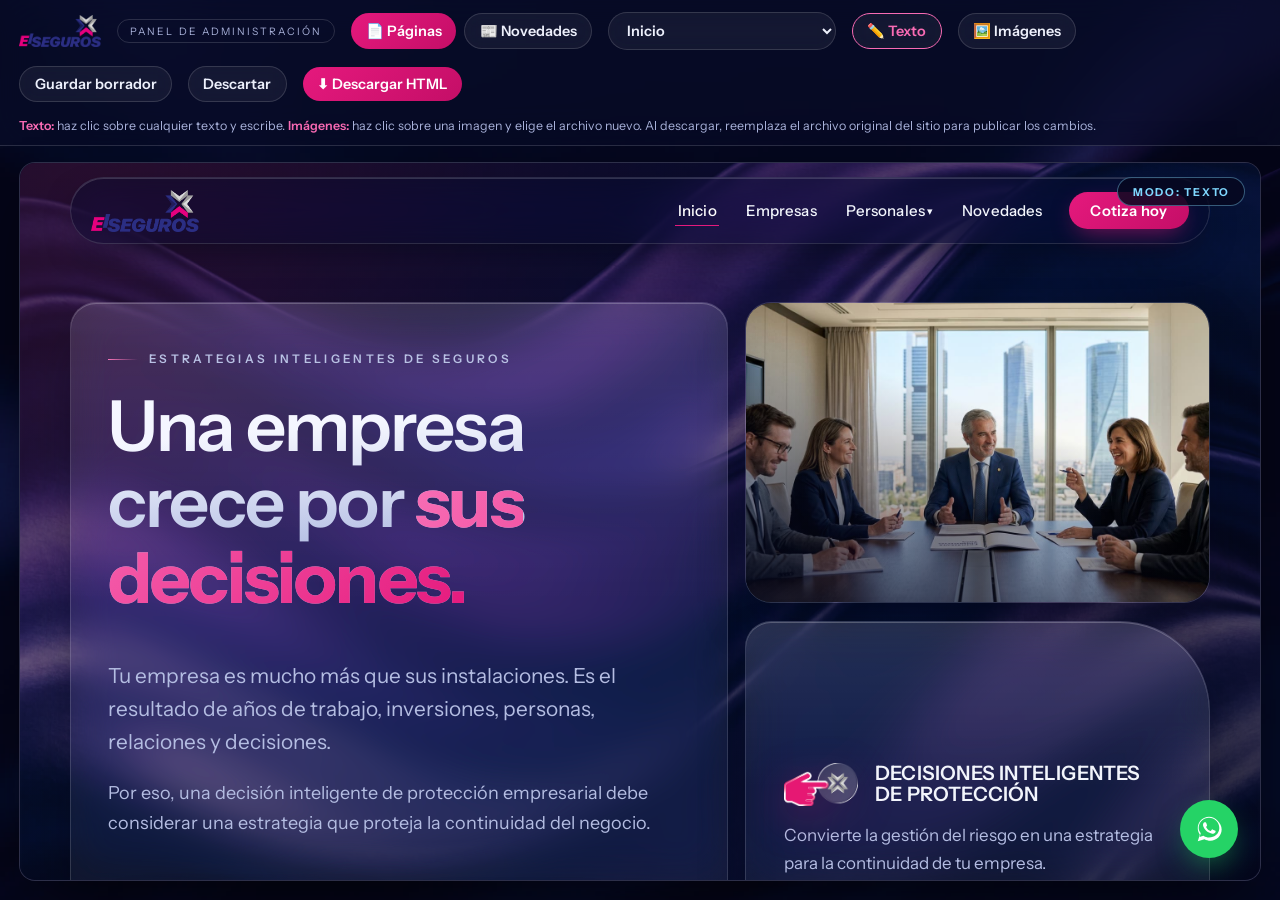
==== public/admin.html @ c58f043b "Sitio EISeguros: 9 paginas, panel de administracion y seccion Novedades" ====
<!DOCTYPE html>
<html lang="es-MX">
<head>
<meta charset="UTF-8">
<meta name="viewport" content="width=device-width, initial-scale=1.0">
<title>Panel de administración — EISeguros</title>
<meta name="robots" content="noindex, nofollow">
<link rel="icon" type="image/png" href="assets/brand/estrella-eiseguros.png">
<link rel="preconnect" href="https://fonts.googleapis.com">
<link rel="preconnect" href="https://fonts.gstatic.com" crossorigin>
<link href="https://fonts.googleapis.com/css2?family=Instrument+Sans:ital,wght@0,400;0,500;0,600;0,700;1,600&display=swap" rel="stylesheet">
<style>
  :root {
    --ink: #06081F; --panel: rgba(255,255,255,0.055); --border: rgba(255,255,255,0.14);
    --text: #EDF0FC; --soft: #A9B2DA; --rosa: #E5197D; --rosa-l: #F86BB4; --ok: #25D366;
  }
  * { box-sizing: border-box; }
  body {
    margin: 0; font-family: "Instrument Sans", sans-serif; color: var(--text);
    background: var(--ink) url("assets/img/silk-bg-alt.jpg") center / cover fixed;
    height: 100vh; display: flex; flex-direction: column; overflow: hidden;
  }
  body::before { content:""; position:fixed; inset:0; background:rgba(6,8,31,0.72); pointer-events:none; }
  header, main { position: relative; z-index: 1; }
  header {
    display: flex; align-items: center; gap: 1rem; flex-wrap: wrap;
    padding: 0.75rem 1.2rem;
    background: rgba(9,12,40,0.6); backdrop-filter: blur(20px);
    border-bottom: 1px solid var(--border);
  }
  header img.logo { height: 32px; }
  .tag {
    font-size: 0.64rem; letter-spacing: 0.2em; text-transform: uppercase;
    color: var(--soft); border: 1px solid var(--border); border-radius: 999px; padding: 0.28rem 0.75rem;
  }
  select, button, input, textarea, label.filebtn {
    font: inherit; font-size: 0.9rem;
    border-radius: 10px; border: 1px solid var(--border);
    background: var(--panel); color: var(--text);
    padding: 0.5rem 0.9rem;
    backdrop-filter: blur(10px);
    transition: background 0.2s, border-color 0.2s;
  }
  select, button { border-radius: 999px; font-weight: 600; cursor: pointer; }
  select:hover, button:hover { background: rgba(255,255,255,0.12); }
  select option { background: #0A0D2B; }
  button.primary { background: linear-gradient(135deg, var(--rosa), #C40E67); border: 0; color: #fff; }
  button.active { border-color: var(--rosa-l); color: var(--rosa-l); }
  button.danger { border-color: rgba(255,90,90,0.5); color: #ff8f8f; }
  .spacer { flex: 1; }
  .hint { font-size: 0.78rem; color: var(--soft); width: 100%; margin: 0; }
  .hint strong { color: var(--rosa-l); font-weight: 600; }

  /* Tabs */
  .tabs { display: flex; gap: 0.5rem; }
  .tab { border-radius: 999px; }
  .tab[aria-selected="true"] { background: linear-gradient(135deg, var(--rosa), #C40E67); border: 0; color: #fff; }

  main { flex: 1; padding: 1rem 1.2rem 1.2rem; min-height: 0; }
  .pane { height: 100%; display: none; }
  .pane.on { display: block; }

  /* Editor de páginas */
  #frameWrap {
    height: 100%; border-radius: 16px; overflow: hidden;
    border: 1px solid var(--border); box-shadow: 0 24px 60px -24px rgba(0,0,0,0.8);
    background: #0A0D2B; position: relative;
  }
  iframe { width: 100%; height: 100%; border: 0; }
  #modeBadge {
    position: absolute; top: 0.9rem; right: 0.9rem; z-index: 5;
    font-size: 0.68rem; font-weight: 700; letter-spacing: 0.16em; text-transform: uppercase;
    padding: 0.4rem 0.9rem; border-radius: 999px;
    background: rgba(6,8,31,0.85); border: 1px solid var(--border); color: var(--soft);
  }
  #modeBadge.text { color: #7FD8FF; border-color: rgba(127,216,255,0.4); }
  #modeBadge.img { color: var(--rosa-l); border-color: rgba(248,107,180,0.4); }

  /* Novedades */
  .posts-layout { height: 100%; display: grid; grid-template-columns: 320px 1fr; gap: 1rem; min-height: 0; }
  .card {
    background: rgba(9,12,40,0.55); backdrop-filter: blur(18px);
    border: 1px solid var(--border); border-radius: 16px;
    padding: 1.1rem; overflow: auto; min-height: 0;
  }
  .card h2 { margin: 0 0 0.9rem; font-size: 0.95rem; letter-spacing: 0.1em; text-transform: uppercase; color: var(--soft); font-weight: 600; }
  .post-item {
    padding: 0.75rem 0.9rem; border-radius: 12px; cursor: pointer;
    border: 1px solid transparent; margin-bottom: 0.5rem;
    background: rgba(255,255,255,0.04);
  }
  .post-item:hover { background: rgba(255,255,255,0.09); }
  .post-item.sel { border-color: var(--rosa-l); background: rgba(229,25,125,0.14); }
  .post-item .t { font-weight: 600; font-size: 0.94rem; }
  .post-item .d { font-size: 0.76rem; color: var(--soft); margin-top: 0.15rem; }
  .grid2 { display: grid; grid-template-columns: 1fr 1fr; gap: 0.9rem; }
  .field { margin-bottom: 0.9rem; }
  .field label { display: block; font-size: 0.82rem; font-weight: 600; margin-bottom: 0.35rem; color: var(--soft); }
  .field input, .field textarea, .field select { width: 100%; border-radius: 10px; }
  .field textarea { resize: vertical; min-height: 90px; font-family: inherit; }
  .field .help { font-size: 0.72rem; color: var(--soft); margin-top: 0.25rem; }
  .row-btns { display: flex; gap: 0.6rem; flex-wrap: wrap; margin-top: 1rem; }
  .filepick { display: flex; gap: 0.5rem; align-items: center; }
  .filepick input[type=text] { flex: 1; }

  #toast {
    position: fixed; bottom: 1.2rem; left: 50%; translate: -50% 0; z-index: 50;
    background: rgba(9,12,40,0.94); border: 1px solid var(--border);
    padding: 0.8rem 1.3rem; border-radius: 12px; font-size: 0.9rem;
    opacity: 0; visibility: hidden; transition: opacity 0.25s; max-width: 90vw;
  }
  #toast.show { opacity: 1; visibility: visible; }
  @media (max-width: 900px) { .posts-layout { grid-template-columns: 1fr; } .grid2 { grid-template-columns: 1fr; } }
</style>
</head>
<body>

<header>
  <img class="logo" src="assets/brand/logo-eiseguros.png" alt="EISeguros">
  <span class="tag">Panel de administración</span>

  <div class="tabs" role="tablist">
    <button class="tab" id="tabPages" role="tab" aria-selected="true">📄 Páginas</button>
    <button class="tab" id="tabPosts" role="tab" aria-selected="false">📰 Novedades</button>
  </div>

  <!-- Controles de Páginas -->
  <span id="pagesCtl" style="display:contents;">
    <select id="pageSelect" aria-label="Página a editar">
      <option value="index.html">Inicio</option>
      <option value="empresas.html">Seguros Empresariales</option>
      <option value="personas.html">Seguros Personales (hub)</option>
      <option value="seguros-hogar.html">Hogar</option>
      <option value="seguros-vida.html">Vida y Familia</option>
      <option value="seguros-salud.html">Gastos Médicos</option>
      <option value="seguros-autos.html">Autos</option>
      <option value="novedades.html">Novedades (página)</option>
      <option value="contacto.html">Contacto</option>
    </select>
    <button id="modeText" class="active">✏️ Texto</button>
    <button id="modeImg">🖼️ Imágenes</button>
    <span class="spacer"></span>
    <button id="saveDraft">Guardar borrador</button>
    <button id="dropDraft">Descartar</button>
    <button id="exportBtn" class="primary">⬇ Descargar HTML</button>
  </span>

  <!-- Controles de Novedades -->
  <span id="postsCtl" style="display:none;">
    <button id="newPost">＋ Nueva publicación</button>
    <span class="spacer"></span>
    <button id="exportPosts" class="primary">⬇ Descargar posts.json</button>
  </span>

  <p class="hint" id="hintPages">
    <strong>Texto:</strong> haz clic sobre cualquier texto y escribe.
    <strong>Imágenes:</strong> haz clic sobre una imagen y elige el archivo nuevo.
    Al descargar, reemplaza el archivo original del sitio para publicar los cambios.
  </p>
  <p class="hint" id="hintPosts" style="display:none;">
    Crea publicaciones con <strong>texto, video, flyer y PDF</strong>. Al terminar descarga <strong>posts.json</strong>
    y colócalo en <code>assets/data/</code>; sube los PDFs a <code>assets/docs/</code> y las imágenes a <code>assets/img/</code>.
  </p>
</header>

<main>
  <!-- PANEL: PÁGINAS -->
  <div class="pane on" id="panePages">
    <div id="frameWrap">
      <span id="modeBadge" class="text">Modo: texto</span>
      <iframe id="frame" title="Editor de página"></iframe>
    </div>
  </div>

  <!-- PANEL: NOVEDADES -->
  <div class="pane" id="panePosts">
    <div class="posts-layout">
      <div class="card">
        <h2>Publicaciones</h2>
        <div id="postList"></div>
      </div>
      <div class="card">
        <h2 id="editorTitle">Editor</h2>
        <div id="editor">
          <div class="grid2">
            <div class="field">
              <label for="p-titulo">Título</label>
              <input id="p-titulo" type="text" placeholder="Ej. Nuevas coberturas para flotillas 2026">
            </div>
            <div class="field">
              <label for="p-fecha">Fecha</label>
              <input id="p-fecha" type="date">
            </div>
          </div>
          <div class="grid2">
            <div class="field">
              <label for="p-categoria">Categoría</label>
              <input id="p-categoria" type="text" list="cats" placeholder="Aviso">
              <datalist id="cats">
                <option>Aviso</option><option>Empresas</option><option>Personales</option>
                <option>Guía</option><option>Video</option><option>Campaña</option>
              </datalist>
            </div>
            <div class="field">
              <label for="p-video">Video (URL de YouTube o Vimeo)</label>
              <input id="p-video" type="url" placeholder="https://youtu.be/…">
              <div class="help">Se incrusta automáticamente en la publicación.</div>
            </div>
          </div>
          <div class="field">
            <label for="p-resumen">Resumen (aparece en la tarjeta)</label>
            <textarea id="p-resumen" rows="2" placeholder="Una o dos líneas que resuman la publicación."></textarea>
          </div>
          <div class="field">
            <label for="p-texto">Texto completo</label>
            <textarea id="p-texto" rows="7" placeholder="Contenido de la publicación. Deja una línea en blanco para separar párrafos."></textarea>
          </div>
          <div class="grid2">
            <div class="field">
              <label for="p-imagen">Flyer / imagen</label>
              <div class="filepick">
                <input id="p-imagen" type="text" placeholder="assets/img/mi-flyer.jpg">
                <label class="filebtn" style="cursor:pointer;">Elegir…<input type="file" id="fileImg" accept="image/*" hidden></label>
              </div>
              <div class="help">Al elegir un archivo se descarga listo para subir a <code>assets/img/</code>.</div>
            </div>
            <div class="field">
              <label for="p-pdf">PDF adjunto</label>
              <div class="filepick">
                <input id="p-pdf" type="text" placeholder="assets/docs/mi-documento.pdf">
                <label class="filebtn" style="cursor:pointer;">Elegir…<input type="file" id="filePdf" accept="application/pdf" hidden></label>
              </div>
              <div class="help">Se descarga para que lo subas a <code>assets/docs/</code>.</div>
            </div>
          </div>
          <div class="field">
            <label for="p-pdfTitulo">Texto del botón de descarga (opcional)</label>
            <input id="p-pdfTitulo" type="text" placeholder="Descargar folleto (PDF)">
          </div>
          <div class="row-btns">
            <button id="savePost" class="primary">Guardar publicación</button>
            <button id="previewPost">Ver en el sitio</button>
            <button id="deletePost" class="danger">Eliminar</button>
          </div>
        </div>
      </div>
    </div>
  </div>
</main>

<div id="toast" role="status"></div>
<input type="file" id="imgInput" accept="image/*" hidden>

<script src="assets/js/admin.js"></script>
</body>
</html>
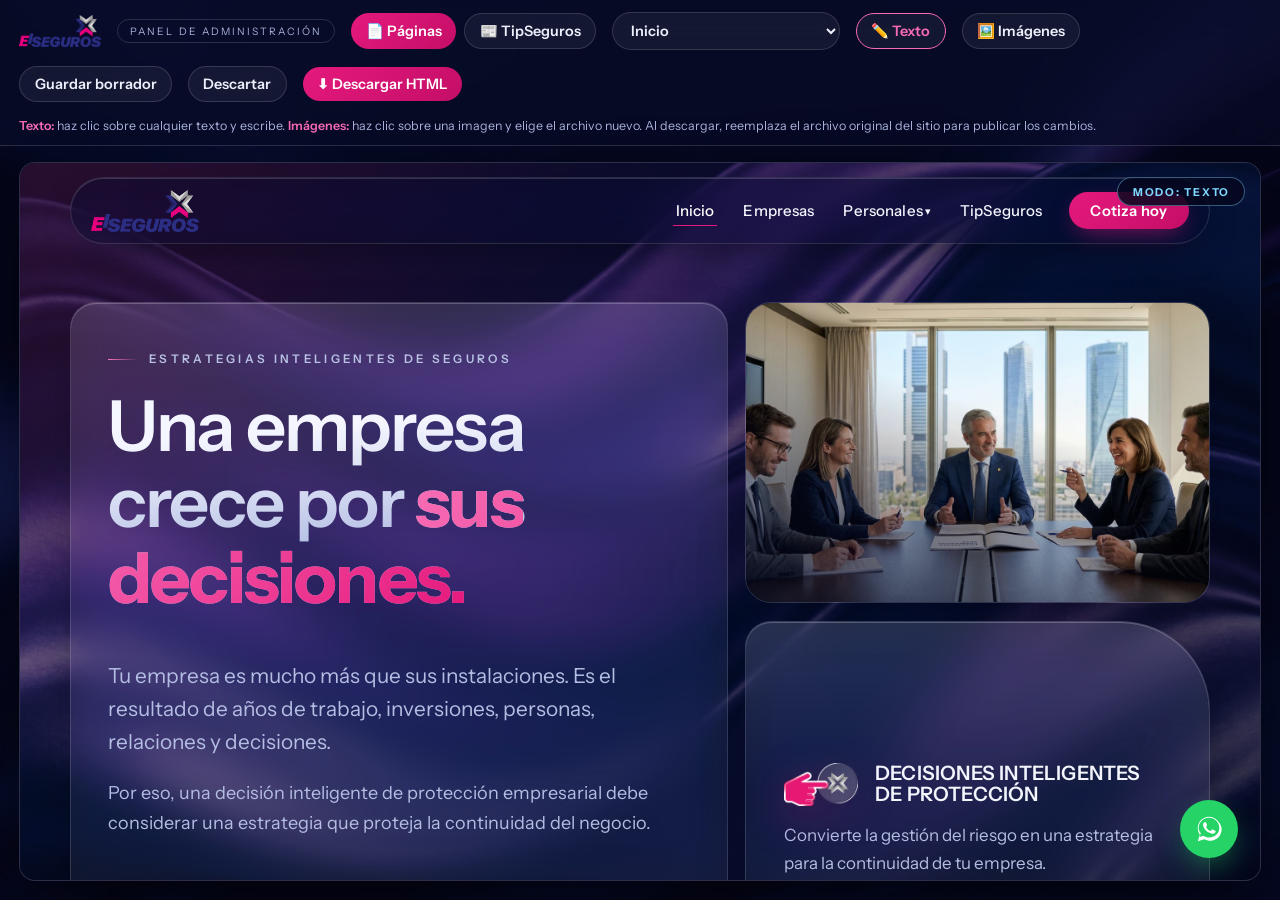
==== commit 69d39271: "Correcciones del cliente: Novedades pasa a TipSeguros, alianzas sin nombres de aseguradoras, telefon" ====
--- a/public/admin.html
+++ b/public/admin.html
@@ -121,7 +121,7 @@
 
   <div class="tabs" role="tablist">
     <button class="tab" id="tabPages" role="tab" aria-selected="true">📄 Páginas</button>
-    <button class="tab" id="tabPosts" role="tab" aria-selected="false">📰 Novedades</button>
+    <button class="tab" id="tabPosts" role="tab" aria-selected="false">📰 TipSeguros</button>
   </div>
 
   <!-- Controles de Páginas -->
@@ -134,7 +134,7 @@
       <option value="seguros-vida.html">Vida y Familia</option>
       <option value="seguros-salud.html">Gastos Médicos</option>
       <option value="seguros-autos.html">Autos</option>
-      <option value="novedades.html">Novedades (página)</option>
+      <option value="tipseguros.html">TipSeguros (página)</option>
       <option value="contacto.html">Contacto</option>
     </select>
     <button id="modeText" class="active">✏️ Texto</button>
@@ -145,7 +145,7 @@
     <button id="exportBtn" class="primary">⬇ Descargar HTML</button>
   </span>
 
-  <!-- Controles de Novedades -->
+  <!-- Controles de TipSeguros -->
   <span id="postsCtl" style="display:none;">
     <button id="newPost">＋ Nueva publicación</button>
     <span class="spacer"></span>
